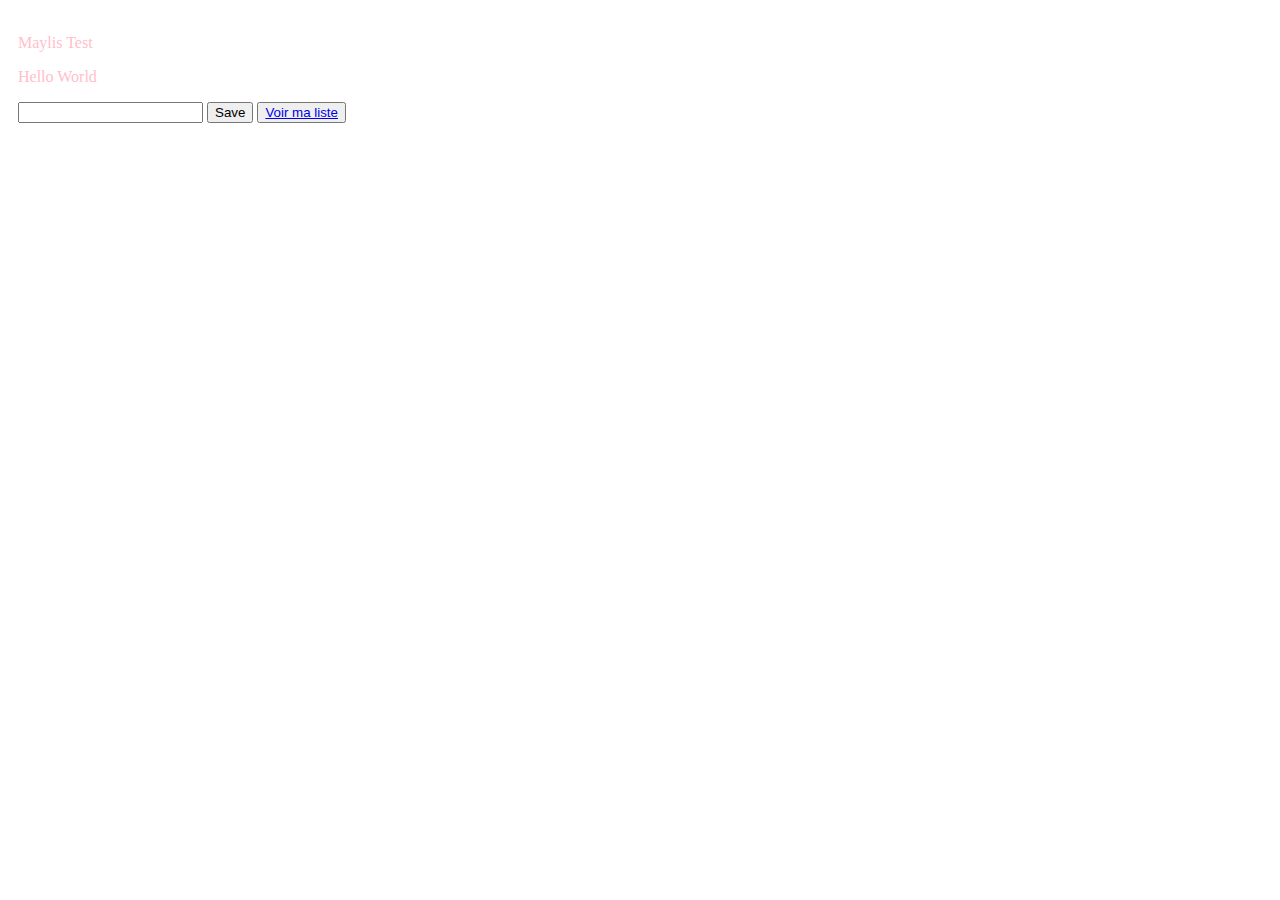
==== index.html @ 3de9011b "getWebsite-log comment-new tab" ====
<!DOCTYPE html>
<html lang="en">
  <head>
    <meta charset="UTF-8" />
    <meta http-equiv="X-UA-Compatible" content="IE=edge" />
    <meta name="viewport" content="width=device-width, initial-scale=1.0" />
    <link rel="icon" type="image/png" href="images/heart.png" />
    <link rel="stylesheet" href="style.css">
    <title>Document</title>
</head>
<body>
    <p class = "test">Maylis Test</p>
    <p class = "test">Hello World</p>
    <div id="url"></div>
    <input type="text" id="comment" name="comment" required>
    <button id="save">Save</button>
    
    <button><a target="_blank" href="ma_liste.html">Voir ma liste</a></button>
    <script src="script.js"></script>
  </body>
</html>
---- style.css ----
.test {
    color: pink;
}

body {
    padding: 10px;
}
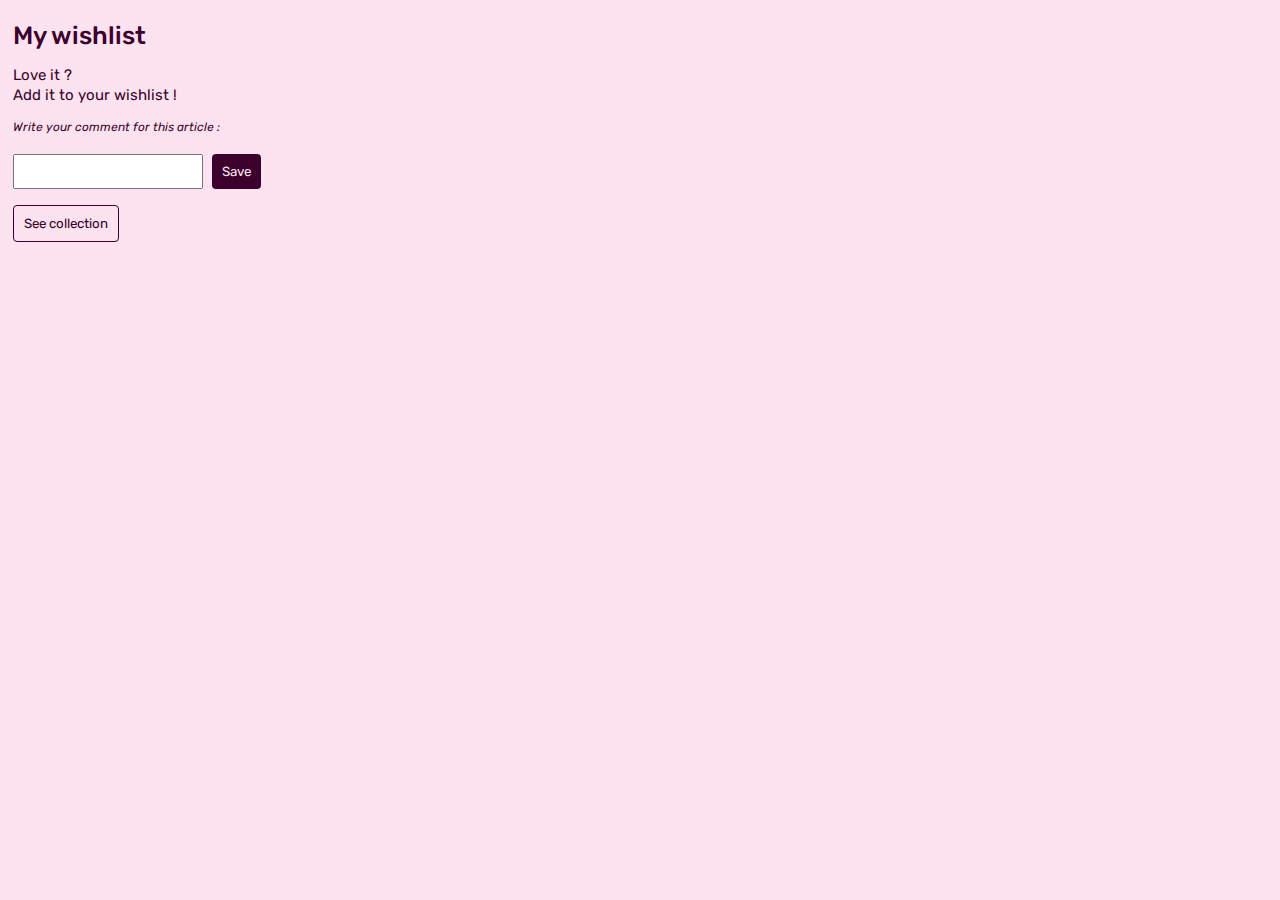
==== commit f47e1038: "first steps css style popup & wishlist" ====
--- a/index.html
+++ b/index.html
@@ -9,13 +9,23 @@
     <title>Document</title>
 </head>
 <body>
-    <p class = "test">Maylis Test</p>
-    <p class = "test">Hello World</p>
-    <div id="url"></div>
-    <input type="text" id="comment" name="comment" required>
-    <button id="save">Save</button>
+   
+    <div class="titre">My wishlist</div>
     
-    <button><a target="_blank" href="ma_liste.html">Voir ma liste</a></button>
+    <div id="trigger">
+       <p>Love it ?<br> Add it to your wishlist ! </p>
+    </div>
+    
+    <div id="comment_block">
+        <p>Write your comment for this article : </p>
+        <input type="text" id="comment" name="comment" required>
+        <button id="save">Save</button>
+        <div id="saved">
+        </div>
+    </div>
+    
+    <a target="_blank" href="ma_liste.html"><button id="ma_liste">See collection</button></a>
+
     <script src="script.js"></script>
   </body>
 </html>
--- a/style.css
+++ b/style.css
@@ -1,7 +1,69 @@
-.test {
-    color: pink;
+@import url('https://fonts.googleapis.com/css2?family=Rubik:ital,wght@0,300;0,400;0,500;0,600;0,900;1,300&display=swap');
+
+body {
+    background-color: #FDE3EF;
+    font-family: 'Rubik', sans-serif;
+    padding : 5px;
+    border-radius: 12px;
+    min-width: 250px;
 }
 
-body {
-    padding: 10px;
-}+
+.titre , input, button{
+    margin : 8px 0px;
+}
+
+.titre {
+    color:#3B002C;
+    font-weight: 500;
+    font-size: 25px;
+}
+
+#trigger p{
+    color: #3B002C;
+    line-height: 20px;
+    font-weight: 400;
+    font-size: 15px;
+}
+
+#comment_block p {
+    font-size: 12px;
+    font-style: italic;
+    color : #3B002C;
+}
+
+input{
+    font-family: 'Rubik', sans-serif;
+    padding : 8px 2px;
+    margin-top: 0px;
+}
+
+input:focus{
+    outline: none;
+}
+
+button{
+    font-family: 'Rubik', sans-serif;
+    background-color: #3B002C;
+    color: #FDE3EF;
+    cursor: pointer;
+    border-radius: 4px;
+    border : none;
+    padding : 10px
+}
+
+#save{
+    margin-left: 5px;
+}
+
+#ma_liste >a{
+    text-decoration: none;
+    color : #3B002C;
+}
+
+#ma_liste{
+    background-color: #FDE3EF;
+    border : solid 1px #3B002C;
+    color:#3B002C
+}
+
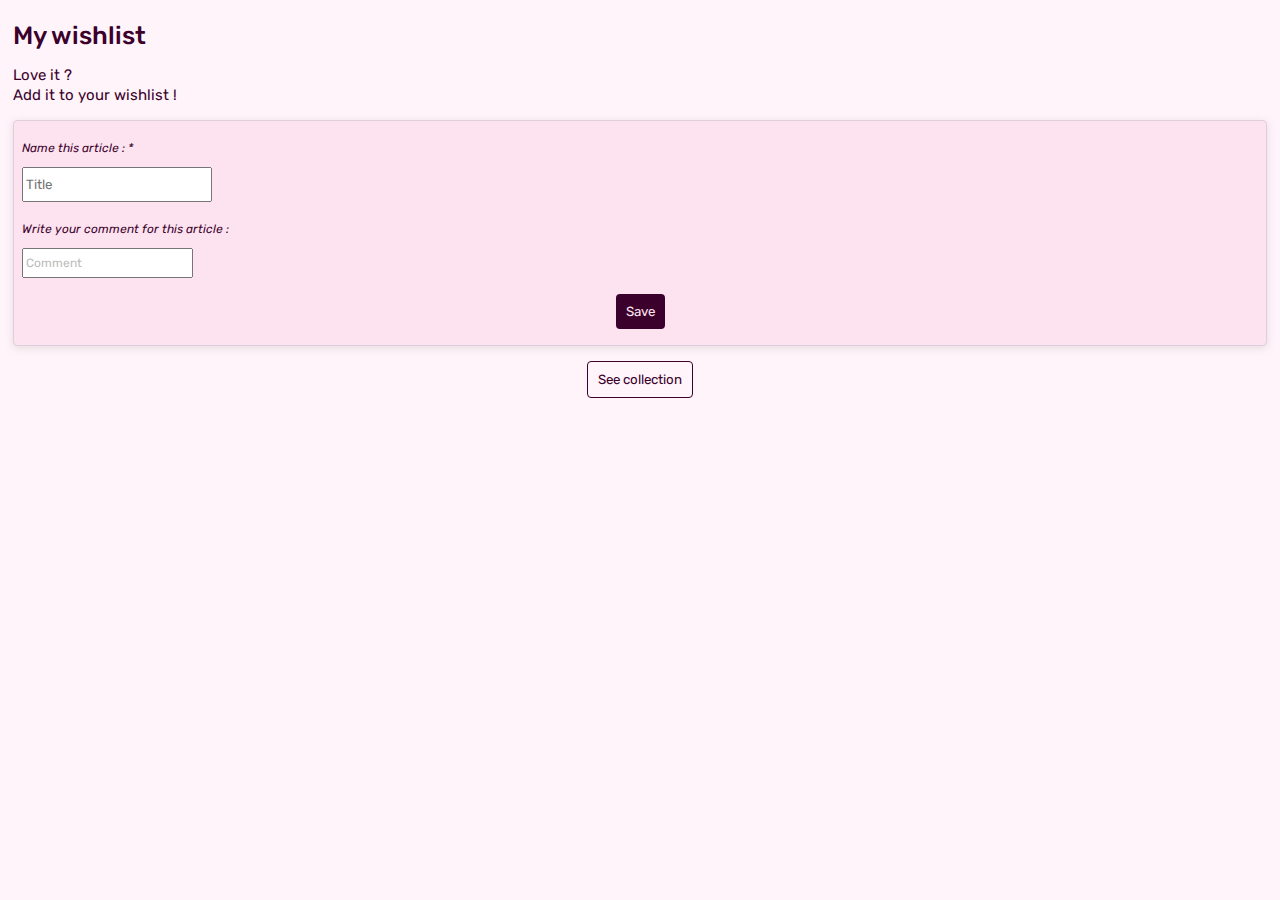
==== commit 7942a411: "btn ok - title_item added - style to continue" ====
--- a/index.html
+++ b/index.html
@@ -17,15 +17,20 @@
     </div>
     
     <div id="comment_block">
-        <p>Write your comment for this article : </p>
-        <input type="text" id="comment" name="comment" required>
+      <p>Name this article : * </p>
+      <input type="text" id="title_item" name="title_item" required placeholder="Title">
+      <p>Write your comment for this article : </p>
+      <input type="text" id="comment" name="comment"  placeholder="Comment">
+      <div class="btn_save">
         <button id="save">Save</button>
-        <div id="saved">
-        </div>
+      </div>
+      <div id="saved">
+      </div>
     </div>
     
-    <a target="_blank" href="ma_liste.html"><button id="ma_liste">See collection</button></a>
-
+    <div class="see_coll">
+      <a target="_blank" href="ma_liste.html"><button id="ma_liste">See collection</button></a>
+    </div>
     <script src="script.js"></script>
   </body>
 </html>
--- a/style.css
+++ b/style.css
@@ -1,7 +1,7 @@
 @import url('https://fonts.googleapis.com/css2?family=Rubik:ital,wght@0,300;0,400;0,500;0,600;0,900;1,300&display=swap');
 
 body {
-    background-color: #FDE3EF;
+    background-color: #fff4f9;
     font-family: 'Rubik', sans-serif;
     padding : 5px;
     border-radius: 12px;
@@ -26,6 +26,14 @@
     font-size: 15px;
 }
 
+#comment_block {
+    background-color: #FDE3EF;
+    border: #e1cedc solid 1px;
+    border-radius: 4px;
+    padding: 8px;
+    box-shadow: rgba(128, 127, 127, 0.2) 0px 2px 8px 0px;
+}
+
 #comment_block p {
     font-size: 12px;
     font-style: italic;
@@ -42,7 +50,7 @@
     outline: none;
 }
 
-button{
+#save, #ma_liste{
     font-family: 'Rubik', sans-serif;
     background-color: #3B002C;
     color: #FDE3EF;
@@ -52,8 +60,9 @@
     padding : 10px
 }
 
-#save{
-    margin-left: 5px;
+.btn_save{
+    display: flex;
+    justify-content: center;
 }
 
 #ma_liste >a{
@@ -62,8 +71,25 @@
 }
 
 #ma_liste{
-    background-color: #FDE3EF;
+    background-color: #fff4f9;
     border : solid 1px #3B002C;
-    color:#3B002C
+    color:#3B002C;
+    margin-top: 15px;
 }
 
+.see_coll{
+    display: flex;
+    justify-content: center;
+}
+
+#comment{
+    max-height: 10px;
+    color : #71676e;
+    font-size: 12px;
+}
+
+#comment::placeholder{
+    color : #bbbbbb;
+    font-size: 12px;
+}
+
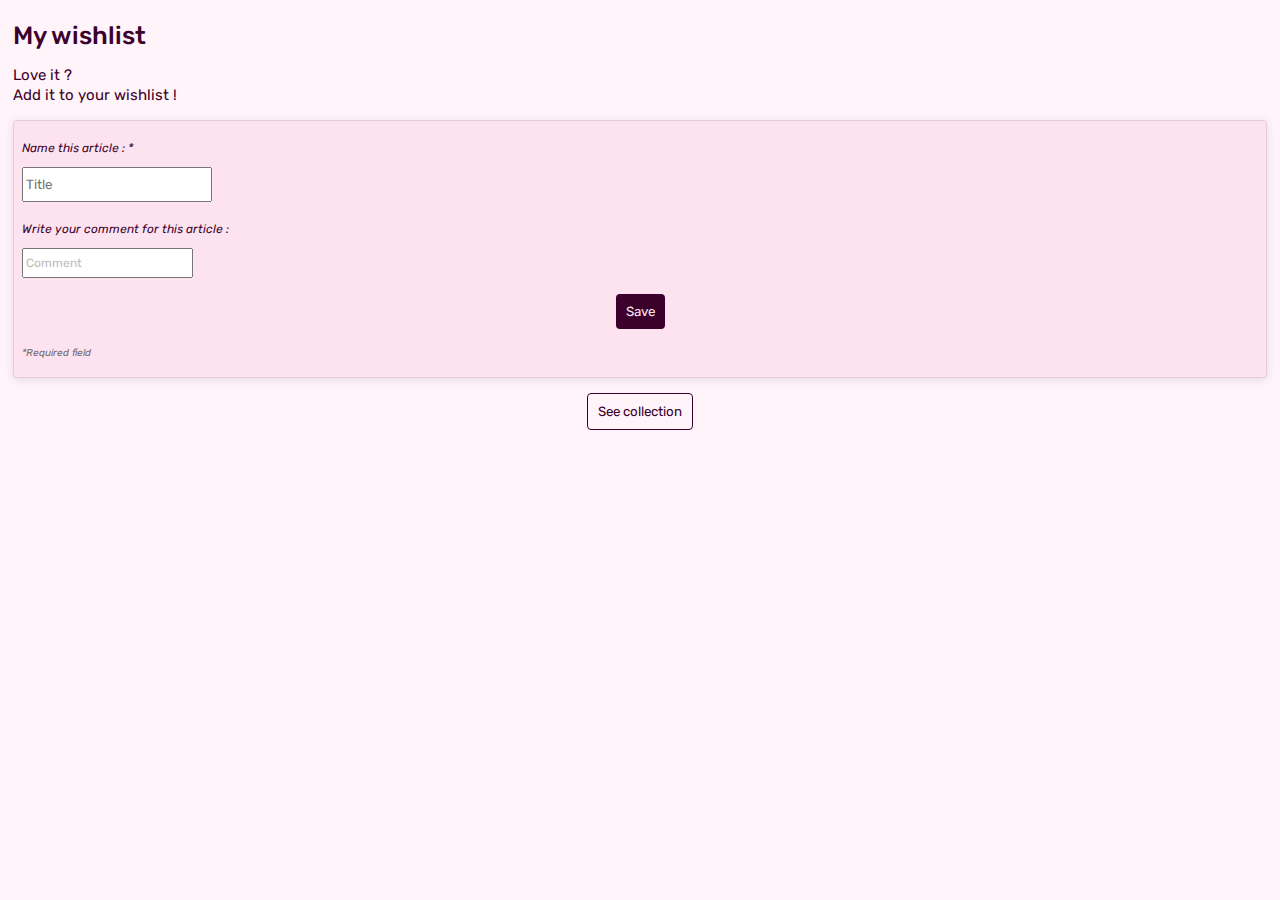
==== commit edc0cbf2: "name all elements/ add style" ====
--- a/index.html
+++ b/index.html
@@ -5,31 +5,45 @@
     <meta http-equiv="X-UA-Compatible" content="IE=edge" />
     <meta name="viewport" content="width=device-width, initial-scale=1.0" />
     <link rel="icon" type="image/png" href="images/heart.png" />
-    <link rel="stylesheet" href="style.css">
+    <link rel="stylesheet" href="style.css" />
     <title>Document</title>
-</head>
-<body>
-   
-    <div class="titre">My wishlist</div>
-    
+  </head>
+  <body id="wishlist_popup">
+    <h1 class="titre">My wishlist</h1>
+
     <div id="trigger">
-       <p>Love it ?<br> Add it to your wishlist ! </p>
+      <p>
+        Love it ?<br />
+        Add it to your wishlist !
+      </p>
     </div>
-    
+
     <div id="comment_block">
-      <p>Name this article : * </p>
-      <input type="text" id="title_item" name="title_item" required placeholder="Title">
-      <p>Write your comment for this article : </p>
-      <input type="text" id="comment" name="comment"  placeholder="Comment">
+      <p>Name this article : *</p>
+      <input
+        type="text"
+        id="title_item"
+        name="title_item"
+        required
+        placeholder="Title"
+      />
+
+      <p>Write your comment for this article :</p>
+      <input type="text" id="comment" name="comment" placeholder="Comment" />
+
       <div class="btn_save">
         <button id="save">Save</button>
       </div>
-      <div id="saved">
+      <div id="saved"></div>
+      <div id="mention">
+        <p>*Required field</p>
       </div>
     </div>
-    
+
     <div class="see_coll">
-      <a target="_blank" href="ma_liste.html"><button id="ma_liste">See collection</button></a>
+      <a target="_blank" href="ma_liste.html"
+        ><button id="ma_liste">See collection</button></a
+      >
     </div>
     <script src="script.js"></script>
   </body>
--- a/style.css
+++ b/style.css
@@ -1,6 +1,6 @@
 @import url('https://fonts.googleapis.com/css2?family=Rubik:ital,wght@0,300;0,400;0,500;0,600;0,900;1,300&display=swap');
 
-body {
+#wishlist_popup {
     background-color: #fff4f9;
     font-family: 'Rubik', sans-serif;
     padding : 5px;
@@ -9,7 +9,7 @@
 }
 
 
-.titre , input, button{
+.titre , #title_item, #comment, #save, #ma_liste{
     margin : 8px 0px;
 }
 
@@ -40,13 +40,13 @@
     color : #3B002C;
 }
 
-input{
+#title_item, #comment{
     font-family: 'Rubik', sans-serif;
     padding : 8px 2px;
     margin-top: 0px;
 }
 
-input:focus{
+#title_item, #comment:focus{
     outline: none;
 }
 
@@ -93,3 +93,8 @@
     font-size: 12px;
 }
 
+#mention p {
+    color : #71676e;
+    font-size: 10px;
+    font-style: italic;
+}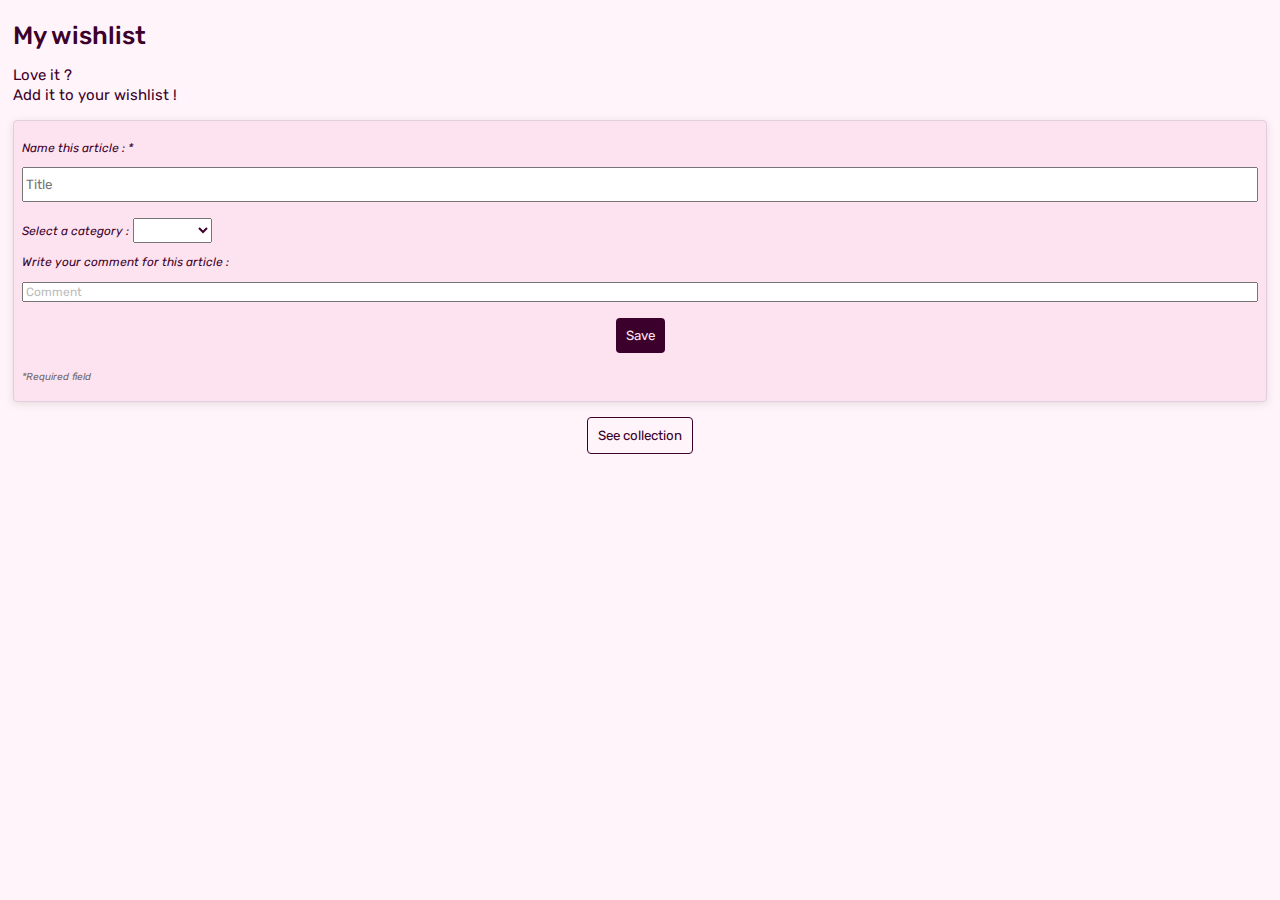
==== commit 635601c8: "icons/style/add containers" ====
--- a/index.html
+++ b/index.html
@@ -27,7 +27,25 @@
         required
         placeholder="Title"
       />
-
+      <div id="category">
+        <form action="">
+          <label for="category">Select a category :</label>
+          <select name="categories" id="categories">
+            <option value=""></option>
+            <option value="book">Book</option>
+            <option value="clothes">Clothing</option>
+            <option value="sport">Sport</option>
+            <option value="activity">Activity</option>
+            <option value="beauty">Beauty</option>
+            <option value="shoes">Shoes</option>
+            <option value="jewel">Jewellery</option>
+            <option value="craft">Craft</option>
+            <option value="home">Home</option>
+            <option value="tech">Tech</option>
+            <option value="other">Other</option>
+          </select>
+        </form>
+      </div>
       <p>Write your comment for this article :</p>
       <input type="text" id="comment" name="comment" placeholder="Comment" />
 
--- a/style.css
+++ b/style.css
@@ -1,4 +1,8 @@
 @import url('https://fonts.googleapis.com/css2?family=Rubik:ital,wght@0,300;0,400;0,500;0,600;0,900;1,300&display=swap');
+
+*{
+    box-sizing: border-box;
+}
 
 #wishlist_popup {
     background-color: #fff4f9;
@@ -32,6 +36,7 @@
     border-radius: 4px;
     padding: 8px;
     box-shadow: rgba(128, 127, 127, 0.2) 0px 2px 8px 0px;
+    
 }
 
 #comment_block p {
@@ -44,11 +49,34 @@
     font-family: 'Rubik', sans-serif;
     padding : 8px 2px;
     margin-top: 0px;
+    width:100%;
+    height:60%;
 }
 
-#title_item, #comment:focus{
+#title_item, #comment, #categories:focus{
     outline: none;
 }
+
+#category{
+    display:flex;
+    flex-direction: column;
+}
+
+#category label{
+    color: #3B002C;
+    font-size: 12px;
+    font-style: italic;
+}
+
+#categories{
+    font-family: 'Rubik', sans-serif;
+    font-size: 12px;
+    color: #3B002C;
+    max-width: fit-content;
+    height: 25px;
+    margin-top : 8px;
+}
+
 
 #save, #ma_liste{
     font-family: 'Rubik', sans-serif;
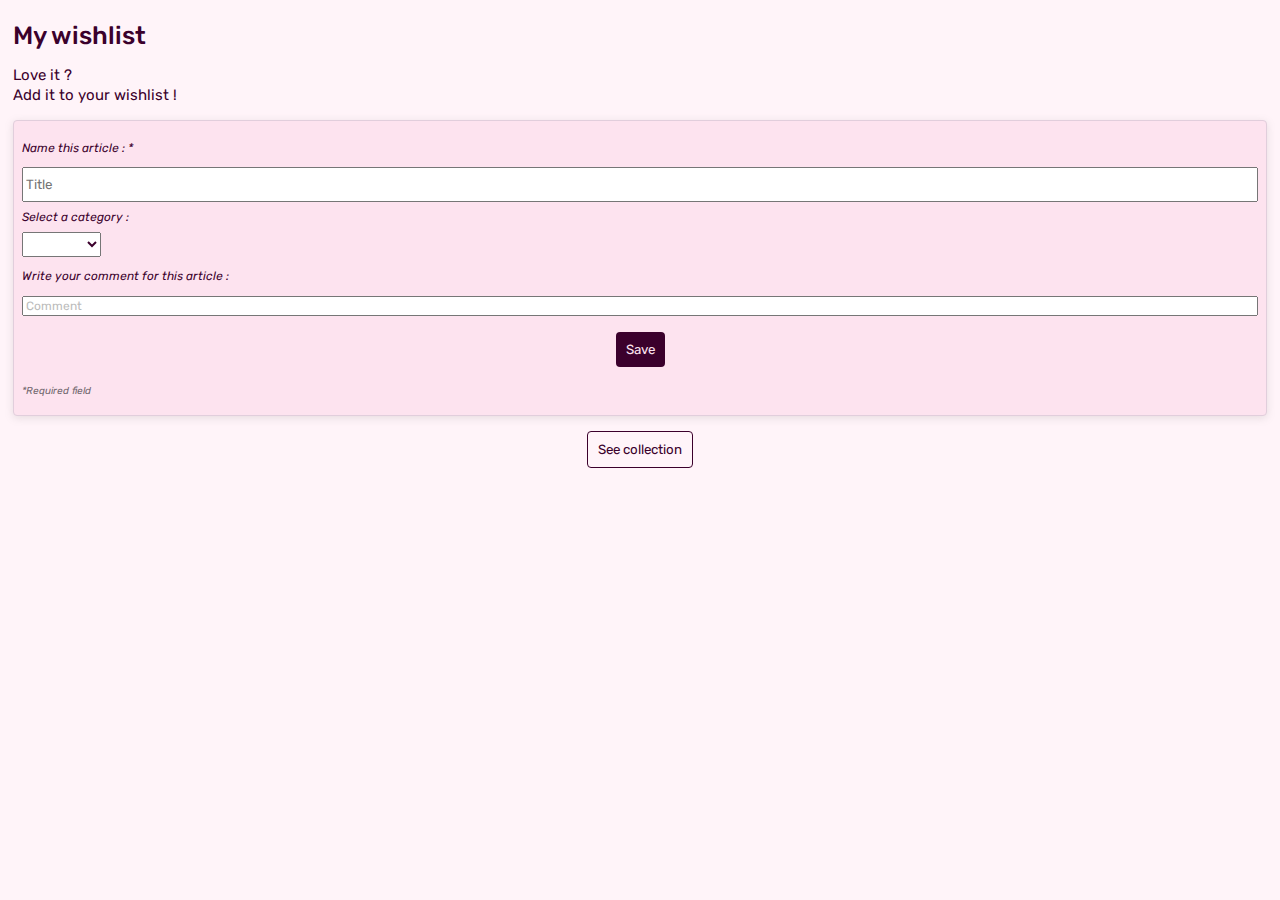
==== commit 84ca1ede: "category under" ====
--- a/index.html
+++ b/index.html
@@ -28,7 +28,7 @@
         placeholder="Title"
       />
       <div id="category">
-        <form action="">
+        
           <label for="category">Select a category :</label>
           <select name="categories" id="categories">
             <option value=""></option>
@@ -44,7 +44,7 @@
             <option value="tech">Tech</option>
             <option value="other">Other</option>
           </select>
-        </form>
+        
       </div>
       <p>Write your comment for this article :</p>
       <input type="text" id="comment" name="comment" placeholder="Comment" />
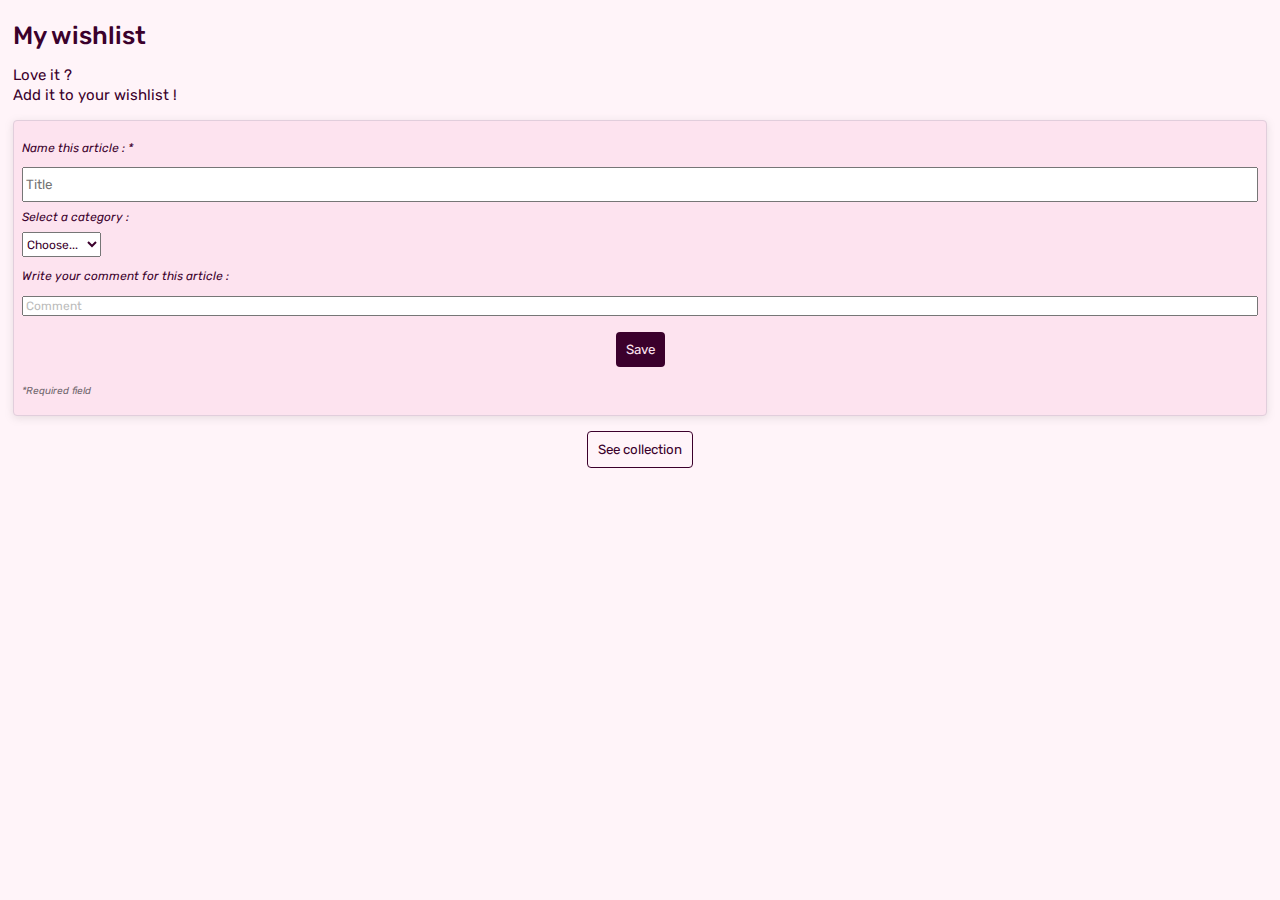
==== commit d26fd7e0: "3dots added icon" ====
--- a/index.html
+++ b/index.html
@@ -31,7 +31,7 @@
         
           <label for="category">Select a category :</label>
           <select name="categories" id="categories">
-            <option value=""></option>
+            <option value="choose">Choose...</option>
             <option value="book">Book</option>
             <option value="clothes">Clothing</option>
             <option value="sport">Sport</option>
